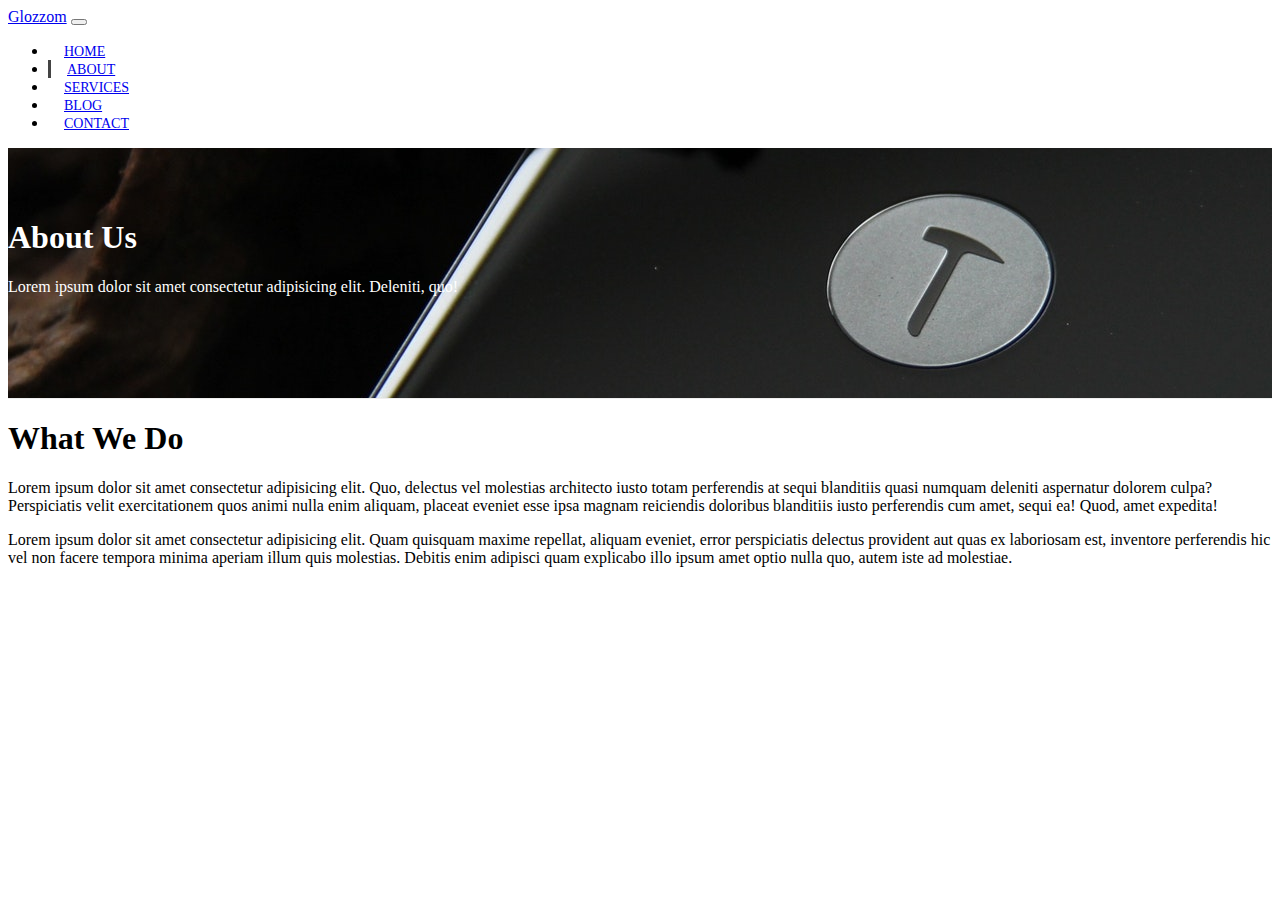
==== about.html @ 5d42edc8 "about section done" ====
<!DOCTYPE html>
<html lang="en">
<head>
    <meta charset="UTF-8">
    <meta name="viewport" content="width=device-width, initial-scale=1.0">
    <meta http-equiv="X-UA-Compatible" content="ie=edge">
    <link rel="stylesheet" href="https://use.fontawesome.com/releases/v5.3.1/css/all.css" integrity="sha384-mzrmE5qonljUremFsqc01SB46JvROS7bZs3IO2EmfFsd15uHvIt+Y8vEf7N7fWAU" crossorigin="anonymous">
    <link rel="stylesheet" href="https://stackpath.bootstrapcdn.com/bootstrap/4.1.3/css/bootstrap.min.css" integrity="sha384-MCw98/SFnGE8fJT3GXwEOngsV7Zt27NXFoaoApmYm81iuXoPkFOJwJ8ERdknLPMO" crossorigin="anonymous">
    <link rel="stylesheet" type="text/css" href="slick/slick.css"/>
    <link rel="stylesheet" type="text/css" href="slick/slick-theme.css"/>

    <link rel="stylesheet" href="css/style.css">
    <title>Bootstrap Theme</title>
</head>
<body>
    <nav class="navbar navbar-expand-sm navbar-dark bg-dark">
        <div class="container">
            <a href="index.html" class="navbar-brand">Glozzom</a>
            <button class="navbar-toggler" data-toggle="collapse" data-target="#navbar-collapse">
                    <span class="navbar-toggler-icon"></span>
            </button>
            <div class="collapse navbar-collapse" id="navbar-collapse">
                <ul class="navbar-nav ml-auto">
                    <li class="nav-item">
                        <a href="index.html" class="nav-link">Home</a>
                    </li>
                    <li class="nav-item active">
                        <a href="about.html" class="nav-link">About</a>
                    </li>
                    <li class="nav-item">
                        <a href="services.html" class="nav-link">Services</a>
                    </li>
                    <li class="nav-item">
                        <a href="blog.html" class="nav-link">Blog</a>
                    </li>
                    <li class="nav-item">
                        <a href="contact.html" class="nav-link">Contact</a>
                    </li>    
                </ul>
            </div>
            
        </div>
    </nav>
<!-- page header -->

<header id="page-header">
    <div class="container">
        <div class="row">
            <div class="col-md-6 m-auto text-center">
                <h1>About Us</h1>
                <p>Lorem ipsum dolor sit amet consectetur adipisicing elit. Deleniti, quo!</p>
            </div>
        </div>
    </div>
</header>

<!-- about section -->
<section id="about" class="py-3">
    <div class="container">
        <div class="row">
            <div class="col-md-6">
                <h1>What We Do</h1>
                <p>Lorem ipsum dolor sit amet consectetur adipisicing elit. Quo, delectus vel molestias architecto iusto totam perferendis at sequi blanditiis quasi numquam deleniti aspernatur dolorem culpa? Perspiciatis velit exercitationem quos animi nulla enim aliquam, placeat eveniet esse ipsa magnam reiciendis doloribus blanditiis iusto perferendis cum amet, sequi ea! Quod, amet expedita!</p>
                <p>Lorem ipsum dolor sit amet consectetur adipisicing elit. Quam quisquam maxime repellat, aliquam eveniet, error perspiciatis delectus provident aut quas ex laboriosam est, inventore perferendis hic vel non facere tempora minima aperiam illum quis molestias. Debitis enim adipisci quam explicabo illo ipsum amet optio nulla quo, autem iste ad molestiae.</p>
            </div>
            <div class="col-md-6">
                <img src="https://source.unsplash.com/random/700x700/?technology" alt="" class="img-fluid rounded-circle d-none d-md-block about-img">
            </div>
        </div>
    </div>
</section>


<script src="https://ajax.googleapis.com/ajax/libs/jquery/3.3.1/jquery.min.js"></script>
<script src="https://cdnjs.cloudflare.com/ajax/libs/popper.js/1.14.3/umd/popper.min.js" integrity="sha384-ZMP7rVo3mIykV+2+9J3UJ46jBk0WLaUAdn689aCwoqbBJiSnjAK/l8WvCWPIPm49" crossorigin="anonymous"></script>
<script src="https://stackpath.bootstrapcdn.com/bootstrap/4.1.3/js/bootstrap.min.js" integrity="sha384-ChfqqxuZUCnJSK3+MXmPNIyE6ZbWh2IMqE241rYiqJxyMiZ6OW/JmZQ5stwEULTy" crossorigin="anonymous"></script>
<script type="text/javascript" src="slick/slick.min.js>"></script>

<script>
    //get the current year for copyright
    $('#year').text(new Date().getFullYear());

</script>
</body>
</html>
---- css/style.css ----
body {
    overflow-x: hidden;
}
.navbar .nav-link {
    font-size: 14px;
    text-transform: uppercase;
    padding-left: 1rem !important;
    padding-right: 1rem !important;
}

.navbar .nav-item.active {
    border-left: #444 3px solid;
}

.carousel-item {
    height: 450px;
}
.carousel-image-1 {
    background: url('../img/image1.jpg');
    background-size: cover;
}
.carousel-image-2 {
    background: url('../img/image2.jpg');
    background-size: cover;
}
.carousel-image-3 {
    background: url('../img/image3.jpg');
    background-size: cover;
}

#home-heading {
    position: relative;
    min-height: 200px;
    background: url('../img/lights.jpg');
    background-attachment: fixed;
    background-repeat: no-repeat;
    text-align: center;
    color: #fff;
}

.dark-overlay {
    position: absolute;
    top: 0;
    left: 0;
    width: 100%;
    height: 100%;
    background: rgba(0, 0, 0, 0.7);
}

#video-play {
    position: relative;
    min-height: 200px;
    background: url('../img/media.jpg');
    background-attachment: fixed;
    background-repeat: no-repeat;
    background-position: 0 -300px;
    text-align: center;
    color: #fff;
}
#video-play a {
    color: #fff;
}

#page-header {
    height: 200px;
    background: url('../img/image1.jpg');
    background-position: 0 -360px;
    background-attachment: fixed;
    color: #fff;
    border-bottom: 1px #eee solid;
    padding-top: 50px;
}

.about-img {
    margin-top: -50px;
}
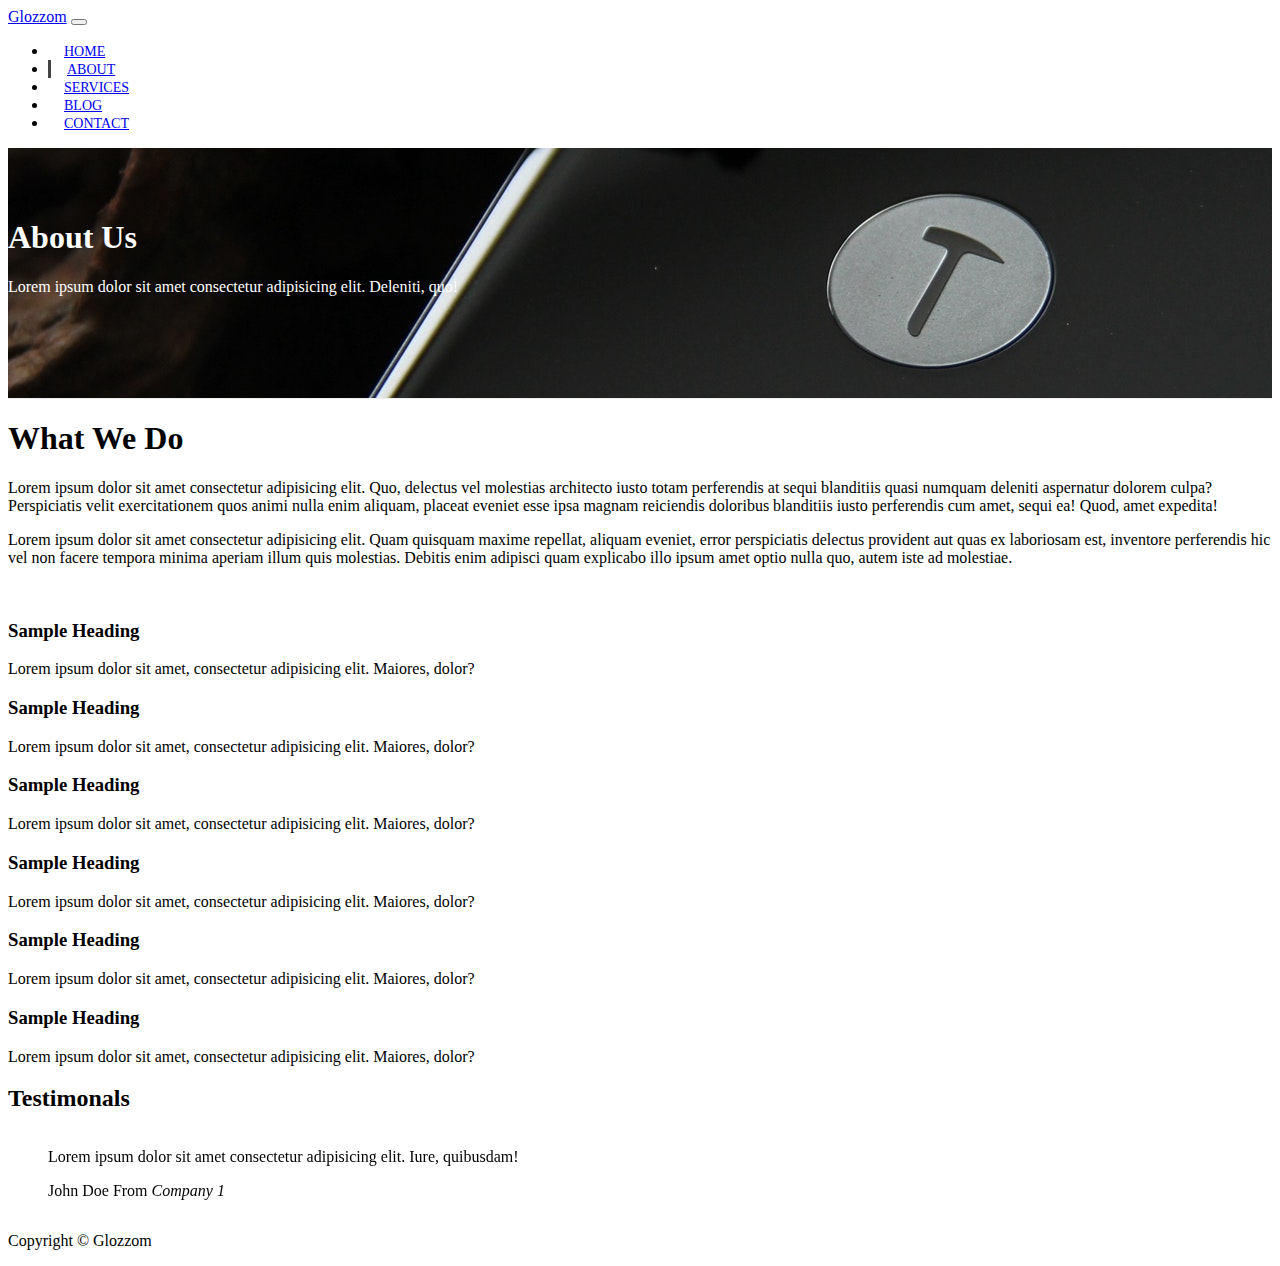
==== commit a91e55b9: "about page finished" ====
--- a/about.html
+++ b/about.html
@@ -6,8 +6,8 @@
     <meta http-equiv="X-UA-Compatible" content="ie=edge">
     <link rel="stylesheet" href="https://use.fontawesome.com/releases/v5.3.1/css/all.css" integrity="sha384-mzrmE5qonljUremFsqc01SB46JvROS7bZs3IO2EmfFsd15uHvIt+Y8vEf7N7fWAU" crossorigin="anonymous">
     <link rel="stylesheet" href="https://stackpath.bootstrapcdn.com/bootstrap/4.1.3/css/bootstrap.min.css" integrity="sha384-MCw98/SFnGE8fJT3GXwEOngsV7Zt27NXFoaoApmYm81iuXoPkFOJwJ8ERdknLPMO" crossorigin="anonymous">
-    <link rel="stylesheet" type="text/css" href="slick/slick.css"/>
-    <link rel="stylesheet" type="text/css" href="slick/slick-theme.css"/>
+    <link rel="stylesheet" href="slick/slick.css"/>
+    <link rel="stylesheet" href="slick/slick-theme.css"/>
 
     <link rel="stylesheet" href="css/style.css">
     <title>Bootstrap Theme</title>
@@ -70,16 +70,141 @@
     </div>
 </section>
 
+<!-- icon boxes section -->
+<section id="icon-boxes" class="p-5">
+    <div class="container">
+        <div class="row mb-4">
+            <div class="col-md-4">
+                <div class="card bg-danger text-white text-center">
+                    <div class="card-body">
+                        <i class="fas fa-building fa-3x"></i>
+                        <h3>Sample Heading</h3>
+                        Lorem ipsum dolor sit amet, consectetur adipisicing elit. Maiores, dolor?
+                    </div>
+                </div>
+            </div>
+            <div class="col-md-4">
+                <div class="card bg-dark text-white text-center">
+                    <div class="card-body">
+                        <i class="fas fa-bullhorn fa-3x"></i>
+                        <h3>Sample Heading</h3>
+                        Lorem ipsum dolor sit amet, consectetur adipisicing elit. Maiores, dolor?
+                    </div>
+                </div>
+            </div>
+            <div class="col-md-4">
+                <div class="card bg-danger text-white text-center">
+                    <div class="card-body">
+                        <i class="fas fa-comments fa-3x"></i>
+                        <h3>Sample Heading</h3>
+                        Lorem ipsum dolor sit amet, consectetur adipisicing elit. Maiores, dolor?
+                    </div>
+                </div>
+            </div>
+        </div>
+        <div class="row mb-4">
+            <div class="col-md-4">
+                <div class="card bg-dark text-white text-center">
+                    <div class="card-body">
+                        <i class="fas fa-box fa-3x"></i>
+                        <h3>Sample Heading</h3>
+                        Lorem ipsum dolor sit amet, consectetur adipisicing elit. Maiores, dolor?
+                    </div>
+                </div>
+            </div>
+            <div class="col-md-4">
+                <div class="card bg-danger text-white text-center">
+                    <div class="card-body">
+                        <i class="fas fa-credit-card fa-3x"></i>
+                        <h3>Sample Heading</h3>
+                        Lorem ipsum dolor sit amet, consectetur adipisicing elit. Maiores, dolor?
+                    </div>
+                </div>
+            </div>
+            <div class="col-md-4">
+                <div class="card bg-dark text-white text-center">
+                    <div class="card-body">
+                        <i class="fas fa-coffee fa-3x"></i>
+                        <h3>Sample Heading</h3>
+                        Lorem ipsum dolor sit amet, consectetur adipisicing elit. Maiores, dolor?
+                    </div>
+                </div>
+            </div>
+        </div>
+    </div>
+</section>
+
+<!-- testimonials -->
+<section id="testimonials" class="p-4 bg-dark text-white">
+    <div class="container">
+        <h2 class="text-center">Testimonals</h2>
+        <div class="row text-center">
+            <div class="col">
+                <div class="slider">
+                    <div>
+                        <blockquote class="blockquote">
+                            <p class="mb-0">
+                                Lorem ipsum dolor sit amet consectetur adipisicing elit. Iure, quibusdam!
+                            </p>
+                            <footer class="blockquote-footer">John Doe From 
+                                <cite title="company 1">Company 1</cite>
+                            </footer>
+                        </blockquote>
+                    </div>
+                    <div>
+                        <blockquote class="blockquote">
+                            <p class="mb-0">
+                                Lorem ipsum dolor sit amet consectetur adipisicing elit. Iure, quibusdam!
+                            </p>
+                            <footer class="blockquote-footer">Sam Smith From 
+                                <cite title="company 2">Company 2</cite>
+                            </footer>
+                        </blockquote>
+                    </div>
+                    <div>
+                        <blockquote class="blockquote">
+                            <p class="mb-0">
+                                Lorem ipsum dolor sit amet consectetur adipisicing elit. Iure, quibusdam!
+                            </p>
+                            <footer class="blockquote-footer">Megan Williams From 
+                                <cite title="company 3">Company 3</cite>
+                            </footer>
+                        </blockquote>
+                    </div>
+                </div>
+            </div>
+        </div>
+    </div>
+</section>
+
+<!-- footer -->
+<footer id="main-footer" class="text-center p-4">
+    <div class="container">
+        <div class="row">
+            <div class="col">
+                <p>Copyright &copy; <span class="year"> Glozzom</span></p>
+            </div>
+        </div>
+    </div>
+</footer>
+
 
 <script src="https://ajax.googleapis.com/ajax/libs/jquery/3.3.1/jquery.min.js"></script>
 <script src="https://cdnjs.cloudflare.com/ajax/libs/popper.js/1.14.3/umd/popper.min.js" integrity="sha384-ZMP7rVo3mIykV+2+9J3UJ46jBk0WLaUAdn689aCwoqbBJiSnjAK/l8WvCWPIPm49" crossorigin="anonymous"></script>
 <script src="https://stackpath.bootstrapcdn.com/bootstrap/4.1.3/js/bootstrap.min.js" integrity="sha384-ChfqqxuZUCnJSK3+MXmPNIyE6ZbWh2IMqE241rYiqJxyMiZ6OW/JmZQ5stwEULTy" crossorigin="anonymous"></script>
-<script type="text/javascript" src="slick/slick.min.js>"></script>
+<script src="slick/slick.min.js"></script>
 
 <script>
     //get the current year for copyright
     $('#year').text(new Date().getFullYear());
 
+    //init slick slider
+    $('.slider').slick( {
+        infinite: true,
+        slideToShow: 1,
+        slideToScroll: 1
+    });
+
 </script>
 </body>
 </html>